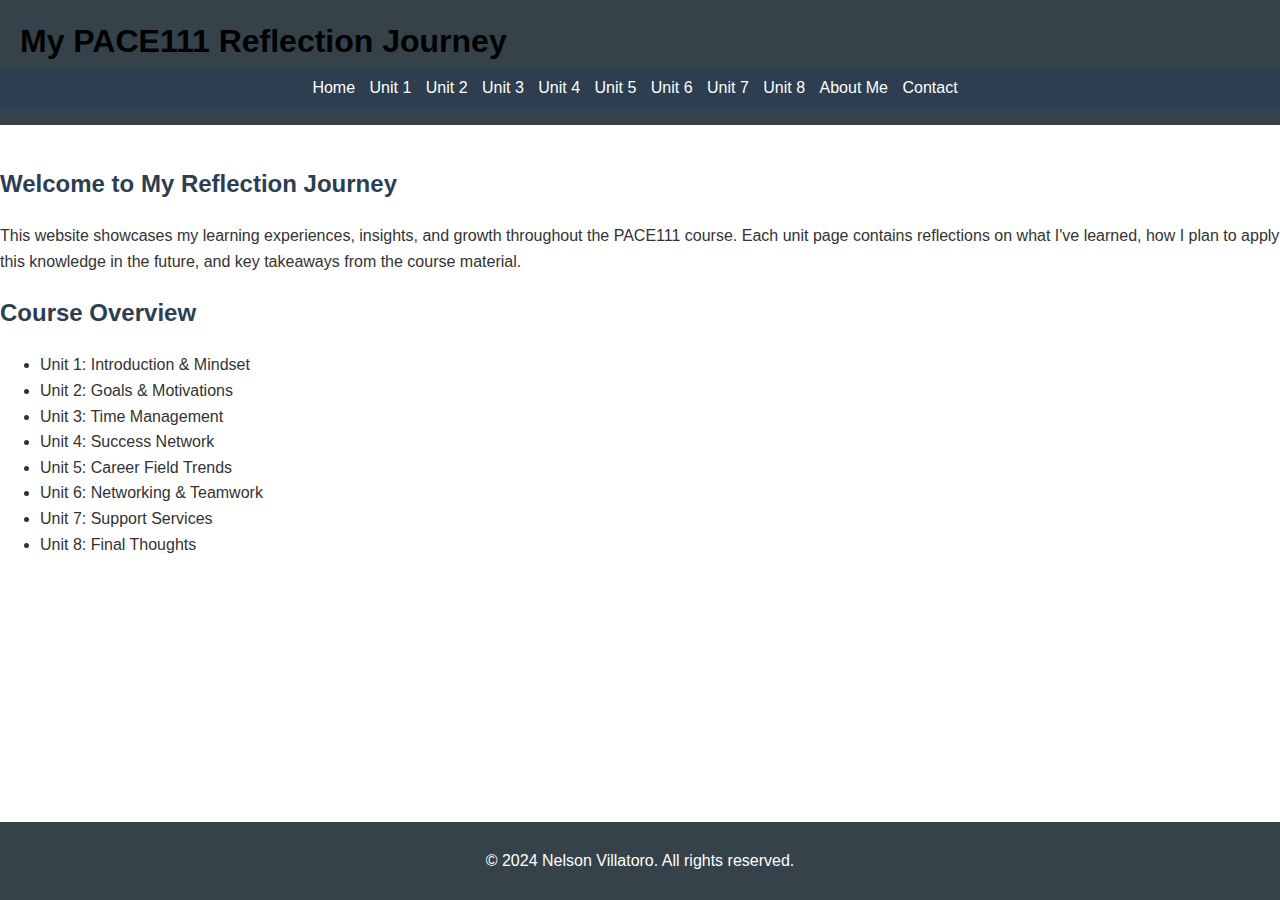
==== index.html @ a8ef24f7 "Created project file structure and project files" ====
<!DOCTYPE html>
<html lang="en">
  <head>
    <meta charset="UTF-8" />
    <meta name="viewport" content="width=device-width, initial-scale=1.0" />
    <title>PACE111 Reflection Journey</title>
    <link rel="stylesheet" href="css/styles.css" />
  </head>
  <body>
    <header>
      <h1>My PACE111 Reflection Journey</h1>
      <nav>
        <ul>
          <li><a href="index.html">Home</a></li>
          <li><a href="units/unit1.html">Unit 1</a></li>
          <li><a href="units/unit2.html">Unit 2</a></li>
          <li><a href="units/unit3.html">Unit 3</a></li>
          <li><a href="units/unit4.html">Unit 4</a></li>
          <li><a href="units/unit5.html">Unit 5</a></li>
          <li><a href="units/unit6.html">Unit 6</a></li>
          <li><a href="units/unit7.html">Unit 7</a></li>
          <li><a href="units/unit8.html">Unit 8</a></li>
          <li><a href="about.html">About Me</a></li>
          <li><a href="contact.html">Contact</a></li>
        </ul>
      </nav>
    </header>

    <main>
      <section id="introduction">
        <h2>Welcome to My Reflection Journey</h2>
        <p>
          This website showcases my learning experiences, insights, and growth
          throughout the PACE111 course. Each unit page contains reflections on
          what I've learned, how I plan to apply this knowledge in the future,
          and key takeaways from the course material.
        </p>
      </section>

      <section id="unit-overview">
        <h2>Course Overview</h2>
        <ul>
          <li>Unit 1: Introduction & Mindset</li>
          <li>Unit 2: Goals & Motivations</li>
          <li>Unit 3: Time Management</li>
          <li>Unit 4: Success Network</li>
          <li>Unit 5: Career Field Trends</li>
          <li>Unit 6: Networking & Teamwork</li>
          <li>Unit 7: Support Services</li>
          <li>Unit 8: Final Thoughts</li>
        </ul>
      </section>
    </main>

    <footer>
      <p>&copy; 2024 Nelson Villatoro. All rights reserved.</p>
    </footer>

    <script src="js/script.js"></script>
  </body>
</html>
---- css/styles.css ----
html, body {
    height: 100%;
    margin: 0;
    padding: 0;
    font-family: Arial, sans-serif;
    line-height: 1.6;
    color: #333;
}

body {
    display: flex;
    flex-direction: column;
}

.container {
    width: 100%;
    max-width: 1200px;
    margin: 0 auto;
    padding: 0 20px;
}

header {
    background-color: #35424a;
    padding: 1rem 0;
    width: 100%;
}

header h1 {
    margin: 0;
    padding: 0 20px;
    color: #000000; /* Black color for the title */
}

nav {
    background-color: #2c3e50;
    padding: 0.5rem 0;
    width: 100%;
}

nav ul {
    list-style-type: none;
    padding: 0;
    margin: 0;
    text-align: center;
}

nav ul li {
    display: inline;
    margin-right: 10px;
}

nav ul li a {
    color: #ffffff;
    text-decoration: none;
}

main {
    flex: 1;
    background-color: #ffffff;
    padding: 20px 0;
    overflow-y: auto;
}

h1, h2 {
    color: #2c3e50;
}

footer {
    text-align: center;
    padding: 10px 0;
    background-color: #35424a;
    color: #ffffff;
    width: 100%;
}

a {
    color: #3498db;
}

a:hover {
    text-decoration: underline;
}

.introduction, .unit-links {
    margin-bottom: 20px;
}

.unit-links ul {
    list-style-type: none;
    padding: 0;
}

.unit-links li {
    margin-bottom: 10px;
}
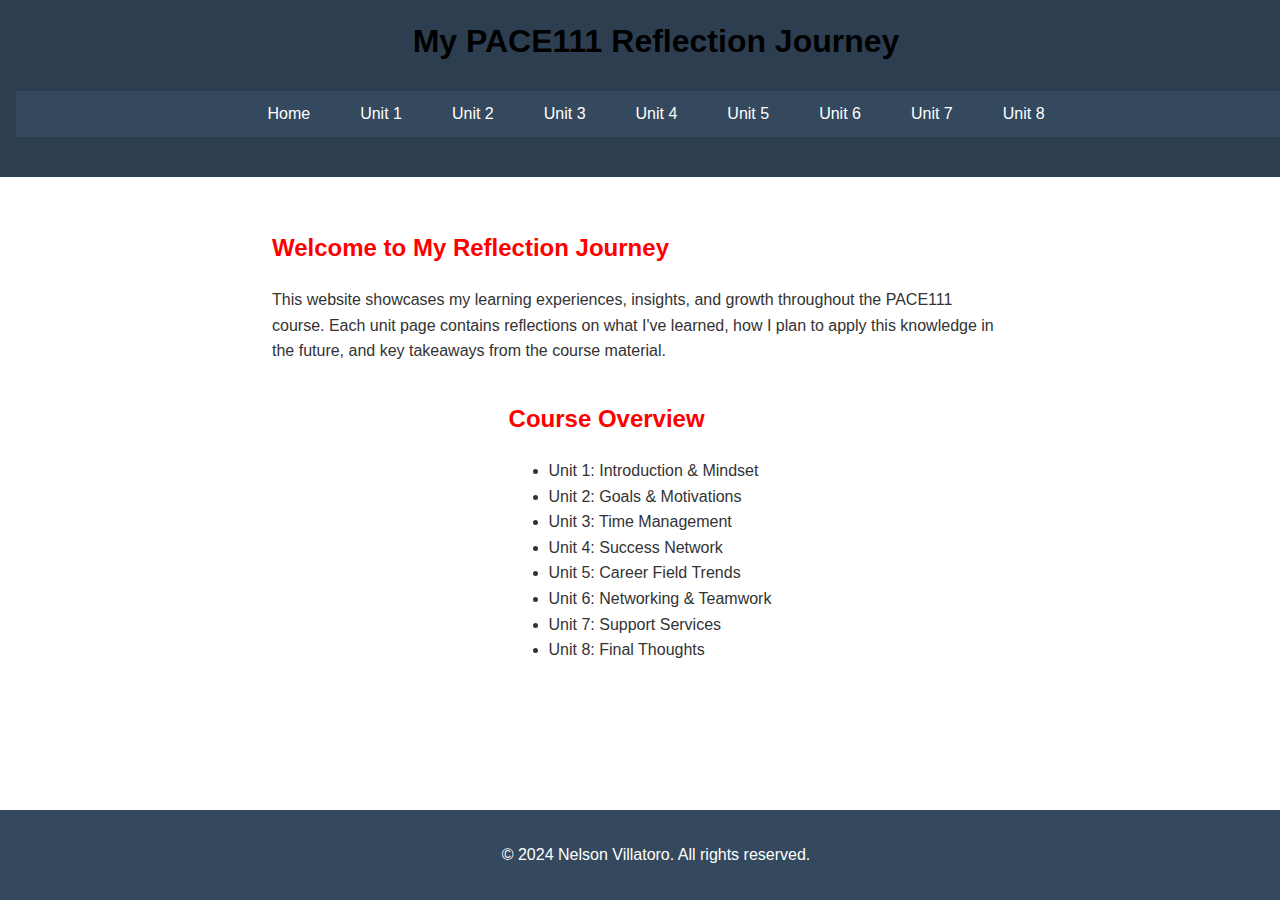
==== commit bcc1e2b4: "feat: added fullscreen button to slideshow" ====
--- a/index.html
+++ b/index.html
@@ -20,8 +20,6 @@
           <li><a href="units/unit6.html">Unit 6</a></li>
           <li><a href="units/unit7.html">Unit 7</a></li>
           <li><a href="units/unit8.html">Unit 8</a></li>
-          <li><a href="about.html">About Me</a></li>
-          <li><a href="contact.html">Contact</a></li>
         </ul>
       </nav>
     </header>
--- a/css/styles.css
+++ b/css/styles.css
@@ -10,6 +10,9 @@
 body {
     display: flex;
     flex-direction: column;
+    font-family: Arial, sans-serif;
+    margin: 0;
+    padding: 0;
 }
 
 .container {
@@ -20,8 +23,10 @@
 }
 
 header {
-    background-color: #35424a;
-    padding: 1rem 0;
+    background-color: #2c3e50;
+    color: white;
+    text-align: center;
+    padding: 1em;
     width: 100%;
 }
 
@@ -40,37 +45,62 @@
 nav ul {
     list-style-type: none;
     padding: 0;
-    margin: 0;
-    text-align: center;
+    display: flex;
+    justify-content: center;
+    background-color: #34495e;
 }
 
 nav ul li {
-    display: inline;
-    margin-right: 10px;
+    margin: 0 10px;
 }
 
 nav ul li a {
-    color: #ffffff;
+    color: white;
     text-decoration: none;
+    padding: 10px 15px;
+    display: inline-block;
+}
+
+nav ul li a:hover {
+    background-color: #2c3e50;
 }
 
 main {
+    width: 100%;
+    max-width: 1600px;
+    margin: 0 auto;
+    padding: 20px;
+    box-sizing: border-box;
     flex: 1;
     background-color: #ffffff;
     padding: 20px 0;
     overflow-y: auto;
-}
-
-h1, h2 {
+    max-width: 800px;
+    margin: 0 auto;
+    padding: 20px;
+    padding: 2em;
+    display: flex;
+    flex-direction: column;
+    align-items: center;
+}
+
+h1, h2, h3 {
     color: #2c3e50;
+}
+
+h2 {
+    color: red;
 }
 
 footer {
     text-align: center;
     padding: 10px 0;
-    background-color: #35424a;
-    color: #ffffff;
-    width: 100%;
+    background-color: #34495e;
+    color: white;
+    width: 100%;
+    position: fixed;
+    bottom: 0;
+    padding: 1em;
 }
 
 a {
@@ -93,3 +123,240 @@
 .unit-links li {
     margin-bottom: 10px;
 }
+
+/* Chart styles */
+.chart-container {
+    width: 100%;
+    max-width: 600px;
+    margin: 20px auto;
+}
+
+.chart-row {
+    display: flex;
+    justify-content: space-around;
+    flex-wrap: wrap;
+}
+
+.chart-row .chart-container {
+    width: 30%;
+    min-width: 250px;
+}
+
+/* Accordion styles */
+.accordion-item {
+    border: 1px solid #ddd;
+    margin-bottom: 5px;
+}
+
+.accordion-header {
+    background-color: #f1f1f1;
+    padding: 10px;
+    cursor: pointer;
+}
+
+.accordion-content {
+    padding: 0 10px;
+    max-height: 0;
+    overflow: hidden;
+    transition: max-height 0.2s ease-out;
+}
+
+.accordion-header.active {
+    background-color: #ddd;
+}
+
+/* Add these rules to your existing styles.css file */
+
+.parallax-container {
+    height: 100vh;
+    overflow-y: auto;
+    overflow-x: hidden;
+    scroll-behavior: smooth;
+    perspective: 1px;
+    transform-style: preserve-3d;
+}
+
+.slide {
+    position: absolute;
+    top: 0;
+    left: 0;
+    width: 100%;
+    height: 100%;
+    opacity: 0;
+    transition: opacity 0.5s ease-in-out;
+}
+
+.slide.active {
+    opacity: 1;
+}
+
+.slide img {
+    width: 100%;
+    height: 100%;
+    object-fit: contain;
+}
+
+.nav-dots {
+    position: fixed;
+    right: 20px;
+    top: 50%;
+    transform: translateY(-50%);
+}
+
+.nav-dot {
+    width: 12px;
+    height: 12px;
+    border-radius: 50%;
+    background: rgba(255,255,255,0.5);
+    margin: 10px 0;
+    cursor: pointer;
+    transition: background 0.3s;
+}
+
+.nav-dot.active {
+    background: white;
+}
+
+.slide img {
+    max-width: 100%;
+    height: auto;
+}
+
+body, html {
+    margin: 0;
+    padding: 0;
+    font-family: Arial, sans-serif;
+    line-height: 1.6;
+    color: #333;
+    min-height: 100vh;
+    display: flex;
+    flex-direction: column;
+}
+
+#slideshow-container {
+    position: relative;
+    width: 100%;
+    max-width: 800px;
+    height: 60vh;
+    margin-bottom: 20px;
+    background-color: #000;
+    overflow: hidden;
+}
+
+#unit2-container {
+    position: relative;
+    width: 100%;
+    height: 100%;
+}
+
+.slide {
+    display: none;
+    position: absolute;
+    top: 0;
+    left: 0;
+    width: 100%;
+    height: 100%;
+}
+
+.slide.active {
+    display: flex;
+    justify-content: center;
+    align-items: center;
+}
+
+.slide img {
+    max-width: 100%;
+    max-height: 100%;
+    object-fit: contain;
+}
+
+#controls {
+    position: absolute;
+    bottom: 10px;
+    left: 10px;
+    right: 10px;
+    display: flex;
+    justify-content: space-between;
+    z-index: 10;
+}
+
+#fullscreen-btn {
+    position: absolute;
+    top: 10px;
+    right: 10px;
+    z-index: 20;
+}
+
+button {
+    background-color: rgba(0, 123, 255, 0.7);
+    color: white;
+    border: none;
+    padding: 8px 16px;
+    font-size: 14px;
+    cursor: pointer;
+    transition: background-color 0.3s;
+}
+
+button:hover {
+    background-color: rgba(0, 86, 179, 0.9);
+}
+
+/* Responsive adjustments */
+@media (max-width: 768px) {
+    #slideshow-container {
+        width: 95vw;
+        height: 40vh;
+    }
+    
+    button {
+        padding: 6px 12px;
+        font-size: 12px;
+    }
+}
+
+/* New styles for Unit 7 */
+.flashy {
+  color: red;
+}
+
+.highlight {
+  background-color: yellow;
+  transition: background-color 0.3s ease;
+}
+
+@keyframes flashy {
+  0% { color: red; }
+  25% { color: blue; }
+  50% { color: green; }
+  75% { color: purple; }
+  100% { color: red; }
+}
+
+.highlight:hover {
+  background-color: orange;
+}
+
+.navigation-buttons {
+    display: flex;
+    justify-content: space-between;
+    width: 100%;
+    max-width: 800px;
+    margin-top: 10px;
+    position: relative;
+    z-index: 10;
+}
+
+.navigation-buttons button, #fullscreen-btn {
+    padding: 10px 20px;
+    background-color: #007bff;
+    color: white;
+    border: none;
+    cursor: pointer;
+}
+
+#fullscreen-btn {
+    position: absolute;
+    top: 10px;
+    right: 10px;
+    z-index: 20;
+}
